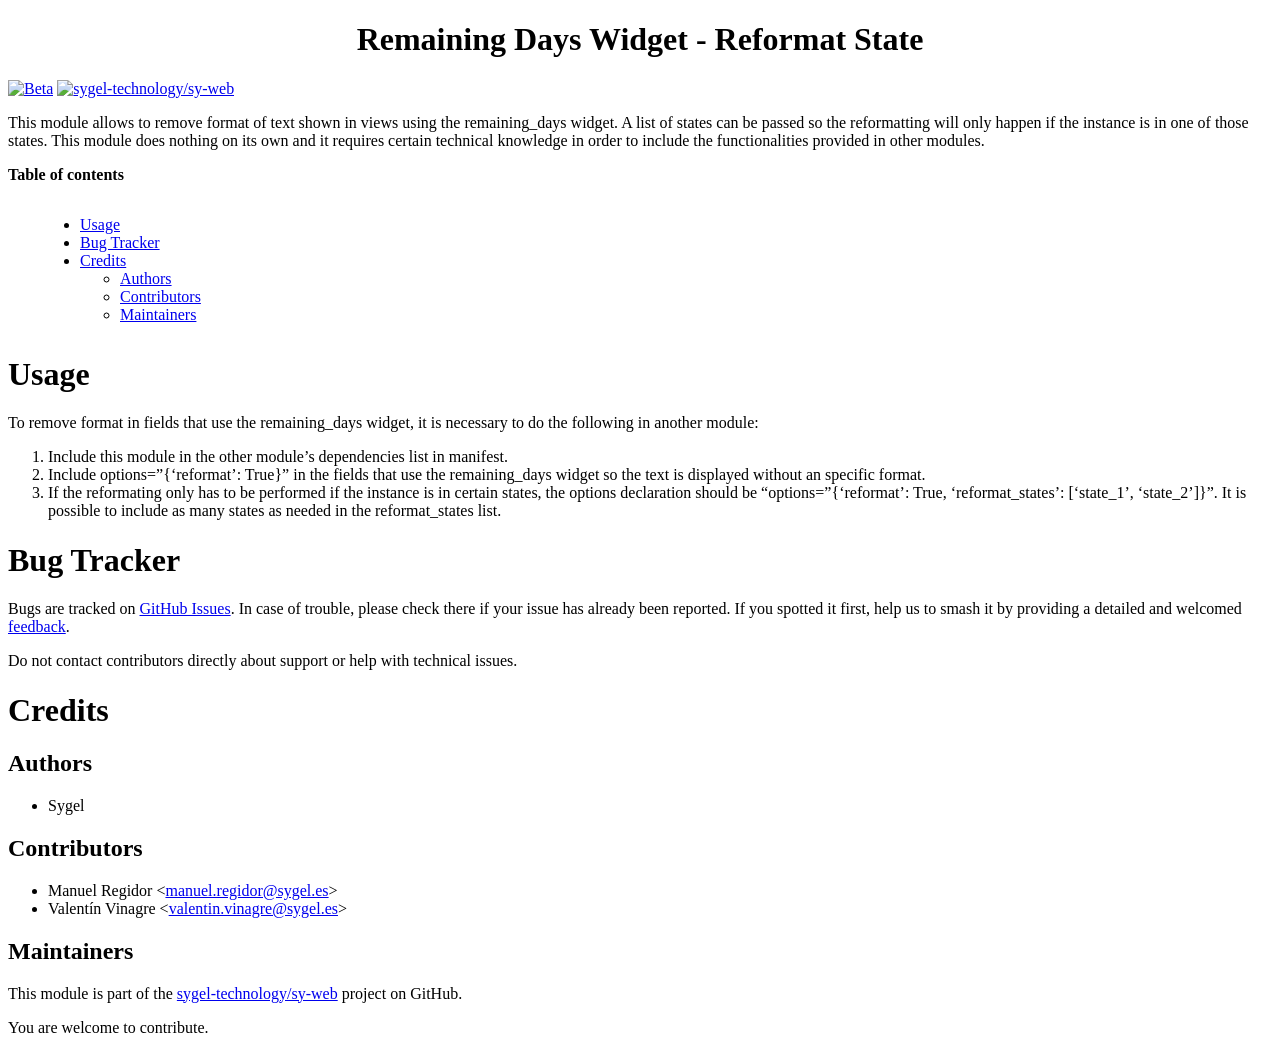
==== remaining_days_widget_reformat_state/static/description/index.html @ 3a1f0bfd "[UPD] README.rst" ====
<!DOCTYPE html PUBLIC "-//W3C//DTD XHTML 1.0 Transitional//EN" "http://www.w3.org/TR/xhtml1/DTD/xhtml1-transitional.dtd">
<html xmlns="http://www.w3.org/1999/xhtml" xml:lang="en" lang="en">
<head>
<meta http-equiv="Content-Type" content="text/html; charset=utf-8" />
<meta name="generator" content="Docutils: https://docutils.sourceforge.io/" />
<title>Remaining Days Widget - Reformat State</title>
<style type="text/css">

/*
:Author: David Goodger (goodger@python.org)
:Id: $Id: html4css1.css 9511 2024-01-13 09:50:07Z milde $
:Copyright: This stylesheet has been placed in the public domain.

Default cascading style sheet for the HTML output of Docutils.
Despite the name, some widely supported CSS2 features are used.

See https://docutils.sourceforge.io/docs/howto/html-stylesheets.html for how to
customize this style sheet.
*/

/* used to remove borders from tables and images */
.borderless, table.borderless td, table.borderless th {
  border: 0 }

table.borderless td, table.borderless th {
  /* Override padding for "table.docutils td" with "! important".
     The right padding separates the table cells. */
  padding: 0 0.5em 0 0 ! important }

.first {
  /* Override more specific margin styles with "! important". */
  margin-top: 0 ! important }

.last, .with-subtitle {
  margin-bottom: 0 ! important }

.hidden {
  display: none }

.subscript {
  vertical-align: sub;
  font-size: smaller }

.superscript {
  vertical-align: super;
  font-size: smaller }

a.toc-backref {
  text-decoration: none ;
  color: black }

blockquote.epigraph {
  margin: 2em 5em ; }

dl.docutils dd {
  margin-bottom: 0.5em }

object[type="image/svg+xml"], object[type="application/x-shockwave-flash"] {
  overflow: hidden;
}

/* Uncomment (and remove this text!) to get bold-faced definition list terms
dl.docutils dt {
  font-weight: bold }
*/

div.abstract {
  margin: 2em 5em }

div.abstract p.topic-title {
  font-weight: bold ;
  text-align: center }

div.admonition, div.attention, div.caution, div.danger, div.error,
div.hint, div.important, div.note, div.tip, div.warning {
  margin: 2em ;
  border: medium outset ;
  padding: 1em }

div.admonition p.admonition-title, div.hint p.admonition-title,
div.important p.admonition-title, div.note p.admonition-title,
div.tip p.admonition-title {
  font-weight: bold ;
  font-family: sans-serif }

div.attention p.admonition-title, div.caution p.admonition-title,
div.danger p.admonition-title, div.error p.admonition-title,
div.warning p.admonition-title, .code .error {
  color: red ;
  font-weight: bold ;
  font-family: sans-serif }

/* Uncomment (and remove this text!) to get reduced vertical space in
   compound paragraphs.
div.compound .compound-first, div.compound .compound-middle {
  margin-bottom: 0.5em }

div.compound .compound-last, div.compound .compound-middle {
  margin-top: 0.5em }
*/

div.dedication {
  margin: 2em 5em ;
  text-align: center ;
  font-style: italic }

div.dedication p.topic-title {
  font-weight: bold ;
  font-style: normal }

div.figure {
  margin-left: 2em ;
  margin-right: 2em }

div.footer, div.header {
  clear: both;
  font-size: smaller }

div.line-block {
  display: block ;
  margin-top: 1em ;
  margin-bottom: 1em }

div.line-block div.line-block {
  margin-top: 0 ;
  margin-bottom: 0 ;
  margin-left: 1.5em }

div.sidebar {
  margin: 0 0 0.5em 1em ;
  border: medium outset ;
  padding: 1em ;
  background-color: #ffffee ;
  width: 40% ;
  float: right ;
  clear: right }

div.sidebar p.rubric {
  font-family: sans-serif ;
  font-size: medium }

div.system-messages {
  margin: 5em }

div.system-messages h1 {
  color: red }

div.system-message {
  border: medium outset ;
  padding: 1em }

div.system-message p.system-message-title {
  color: red ;
  font-weight: bold }

div.topic {
  margin: 2em }

h1.section-subtitle, h2.section-subtitle, h3.section-subtitle,
h4.section-subtitle, h5.section-subtitle, h6.section-subtitle {
  margin-top: 0.4em }

h1.title {
  text-align: center }

h2.subtitle {
  text-align: center }

hr.docutils {
  width: 75% }

img.align-left, .figure.align-left, object.align-left, table.align-left {
  clear: left ;
  float: left ;
  margin-right: 1em }

img.align-right, .figure.align-right, object.align-right, table.align-right {
  clear: right ;
  float: right ;
  margin-left: 1em }

img.align-center, .figure.align-center, object.align-center {
  display: block;
  margin-left: auto;
  margin-right: auto;
}

table.align-center {
  margin-left: auto;
  margin-right: auto;
}

.align-left {
  text-align: left }

.align-center {
  clear: both ;
  text-align: center }

.align-right {
  text-align: right }

/* reset inner alignment in figures */
div.align-right {
  text-align: inherit }

/* div.align-center * { */
/*   text-align: left } */

.align-top    {
  vertical-align: top }

.align-middle {
  vertical-align: middle }

.align-bottom {
  vertical-align: bottom }

ol.simple, ul.simple {
  margin-bottom: 1em }

ol.arabic {
  list-style: decimal }

ol.loweralpha {
  list-style: lower-alpha }

ol.upperalpha {
  list-style: upper-alpha }

ol.lowerroman {
  list-style: lower-roman }

ol.upperroman {
  list-style: upper-roman }

p.attribution {
  text-align: right ;
  margin-left: 50% }

p.caption {
  font-style: italic }

p.credits {
  font-style: italic ;
  font-size: smaller }

p.label {
  white-space: nowrap }

p.rubric {
  font-weight: bold ;
  font-size: larger ;
  color: maroon ;
  text-align: center }

p.sidebar-title {
  font-family: sans-serif ;
  font-weight: bold ;
  font-size: larger }

p.sidebar-subtitle {
  font-family: sans-serif ;
  font-weight: bold }

p.topic-title {
  font-weight: bold }

pre.address {
  margin-bottom: 0 ;
  margin-top: 0 ;
  font: inherit }

pre.literal-block, pre.doctest-block, pre.math, pre.code {
  margin-left: 2em ;
  margin-right: 2em }

pre.code .ln { color: gray; } /* line numbers */
pre.code, code { background-color: #eeeeee }
pre.code .comment, code .comment { color: #5C6576 }
pre.code .keyword, code .keyword { color: #3B0D06; font-weight: bold }
pre.code .literal.string, code .literal.string { color: #0C5404 }
pre.code .name.builtin, code .name.builtin { color: #352B84 }
pre.code .deleted, code .deleted { background-color: #DEB0A1}
pre.code .inserted, code .inserted { background-color: #A3D289}

span.classifier {
  font-family: sans-serif ;
  font-style: oblique }

span.classifier-delimiter {
  font-family: sans-serif ;
  font-weight: bold }

span.interpreted {
  font-family: sans-serif }

span.option {
  white-space: nowrap }

span.pre {
  white-space: pre }

span.problematic, pre.problematic {
  color: red }

span.section-subtitle {
  /* font-size relative to parent (h1..h6 element) */
  font-size: 80% }

table.citation {
  border-left: solid 1px gray;
  margin-left: 1px }

table.docinfo {
  margin: 2em 4em }

table.docutils {
  margin-top: 0.5em ;
  margin-bottom: 0.5em }

table.footnote {
  border-left: solid 1px black;
  margin-left: 1px }

table.docutils td, table.docutils th,
table.docinfo td, table.docinfo th {
  padding-left: 0.5em ;
  padding-right: 0.5em ;
  vertical-align: top }

table.docutils th.field-name, table.docinfo th.docinfo-name {
  font-weight: bold ;
  text-align: left ;
  white-space: nowrap ;
  padding-left: 0 }

/* "booktabs" style (no vertical lines) */
table.docutils.booktabs {
  border: 0px;
  border-top: 2px solid;
  border-bottom: 2px solid;
  border-collapse: collapse;
}
table.docutils.booktabs * {
  border: 0px;
}
table.docutils.booktabs th {
  border-bottom: thin solid;
  text-align: left;
}

h1 tt.docutils, h2 tt.docutils, h3 tt.docutils,
h4 tt.docutils, h5 tt.docutils, h6 tt.docutils {
  font-size: 100% }

ul.auto-toc {
  list-style-type: none }

</style>
</head>
<body>
<div class="document" id="remaining-days-widget-reformat-state">
<h1 class="title">Remaining Days Widget - Reformat State</h1>

<!-- !!!!!!!!!!!!!!!!!!!!!!!!!!!!!!!!!!!!!!!!!!!!!!!!!!!!
!! This file is generated by oca-gen-addon-readme !!
!! changes will be overwritten.                   !!
!!!!!!!!!!!!!!!!!!!!!!!!!!!!!!!!!!!!!!!!!!!!!!!!!!!!
!! source digest: sha256:22329a784f99d01302fb755815f691731fea96dc63a4a55806b18992de20525e
!!!!!!!!!!!!!!!!!!!!!!!!!!!!!!!!!!!!!!!!!!!!!!!!!!!! -->
<p><a class="reference external image-reference" href="https://odoo-community.org/page/development-status"><img alt="Beta" src="https://img.shields.io/badge/maturity-Beta-yellow.png" /></a> <a class="reference external image-reference" href="https://github.com/sygel-technology/sy-web/tree/14.0/remaining_days_widget_reformat_state"><img alt="sygel-technology/sy-web" src="https://img.shields.io/badge/github-sygel--technology%2Fsy--web-lightgray.png?logo=github" /></a></p>
<p>This module allows to remove format of text shown in views using the remaining_days
widget. A list of states can be passed so the reformatting will only happen if the
instance is in one of those states.
This module does nothing on its own and it requires certain technical knowledge in
order to include the functionalities provided in other modules.</p>
<p><strong>Table of contents</strong></p>
<div class="contents local topic" id="contents">
<ul class="simple">
<li><a class="reference internal" href="#usage" id="toc-entry-1">Usage</a></li>
<li><a class="reference internal" href="#bug-tracker" id="toc-entry-2">Bug Tracker</a></li>
<li><a class="reference internal" href="#credits" id="toc-entry-3">Credits</a><ul>
<li><a class="reference internal" href="#authors" id="toc-entry-4">Authors</a></li>
<li><a class="reference internal" href="#contributors" id="toc-entry-5">Contributors</a></li>
<li><a class="reference internal" href="#maintainers" id="toc-entry-6">Maintainers</a></li>
</ul>
</li>
</ul>
</div>
<div class="section" id="usage">
<h1><a class="toc-backref" href="#toc-entry-1">Usage</a></h1>
<p>To remove format in fields that use the remaining_days widget, it is necessary to do
the following in another module:</p>
<ol class="arabic simple">
<li>Include this module in the other module’s dependencies list in manifest.</li>
<li>Include options=”{‘reformat’: True}” in the fields that use the remaining_days
widget so the text is displayed without an specific format.</li>
<li>If the reformating only has to be performed if the instance is in certain states,
the options declaration should be “options=”{‘reformat’: True, ‘reformat_states’:
[‘state_1’, ‘state_2’]}”. It is possible to include as many states as needed in the
reformat_states list.</li>
</ol>
</div>
<div class="section" id="bug-tracker">
<h1><a class="toc-backref" href="#toc-entry-2">Bug Tracker</a></h1>
<p>Bugs are tracked on <a class="reference external" href="https://github.com/sygel-technology/sy-web/issues">GitHub Issues</a>.
In case of trouble, please check there if your issue has already been reported.
If you spotted it first, help us to smash it by providing a detailed and welcomed
<a class="reference external" href="https://github.com/sygel-technology/sy-web/issues/new?body=module:%20remaining_days_widget_reformat_state%0Aversion:%2014.0%0A%0A**Steps%20to%20reproduce**%0A-%20...%0A%0A**Current%20behavior**%0A%0A**Expected%20behavior**">feedback</a>.</p>
<p>Do not contact contributors directly about support or help with technical issues.</p>
</div>
<div class="section" id="credits">
<h1><a class="toc-backref" href="#toc-entry-3">Credits</a></h1>
<div class="section" id="authors">
<h2><a class="toc-backref" href="#toc-entry-4">Authors</a></h2>
<ul class="simple">
<li>Sygel</li>
</ul>
</div>
<div class="section" id="contributors">
<h2><a class="toc-backref" href="#toc-entry-5">Contributors</a></h2>
<ul class="simple">
<li>Manuel Regidor &lt;<a class="reference external" href="mailto:manuel.regidor&#64;sygel.es">manuel.regidor&#64;sygel.es</a>&gt;</li>
<li>Valentín Vinagre &lt;<a class="reference external" href="mailto:valentin.vinagre&#64;sygel.es">valentin.vinagre&#64;sygel.es</a>&gt;</li>
</ul>
</div>
<div class="section" id="maintainers">
<h2><a class="toc-backref" href="#toc-entry-6">Maintainers</a></h2>
<p>This module is part of the <a class="reference external" href="https://github.com/sygel-technology/sy-web/tree/14.0/remaining_days_widget_reformat_state">sygel-technology/sy-web</a> project on GitHub.</p>
<p>You are welcome to contribute.</p>
</div>
</div>
</div>
</body>
</html>
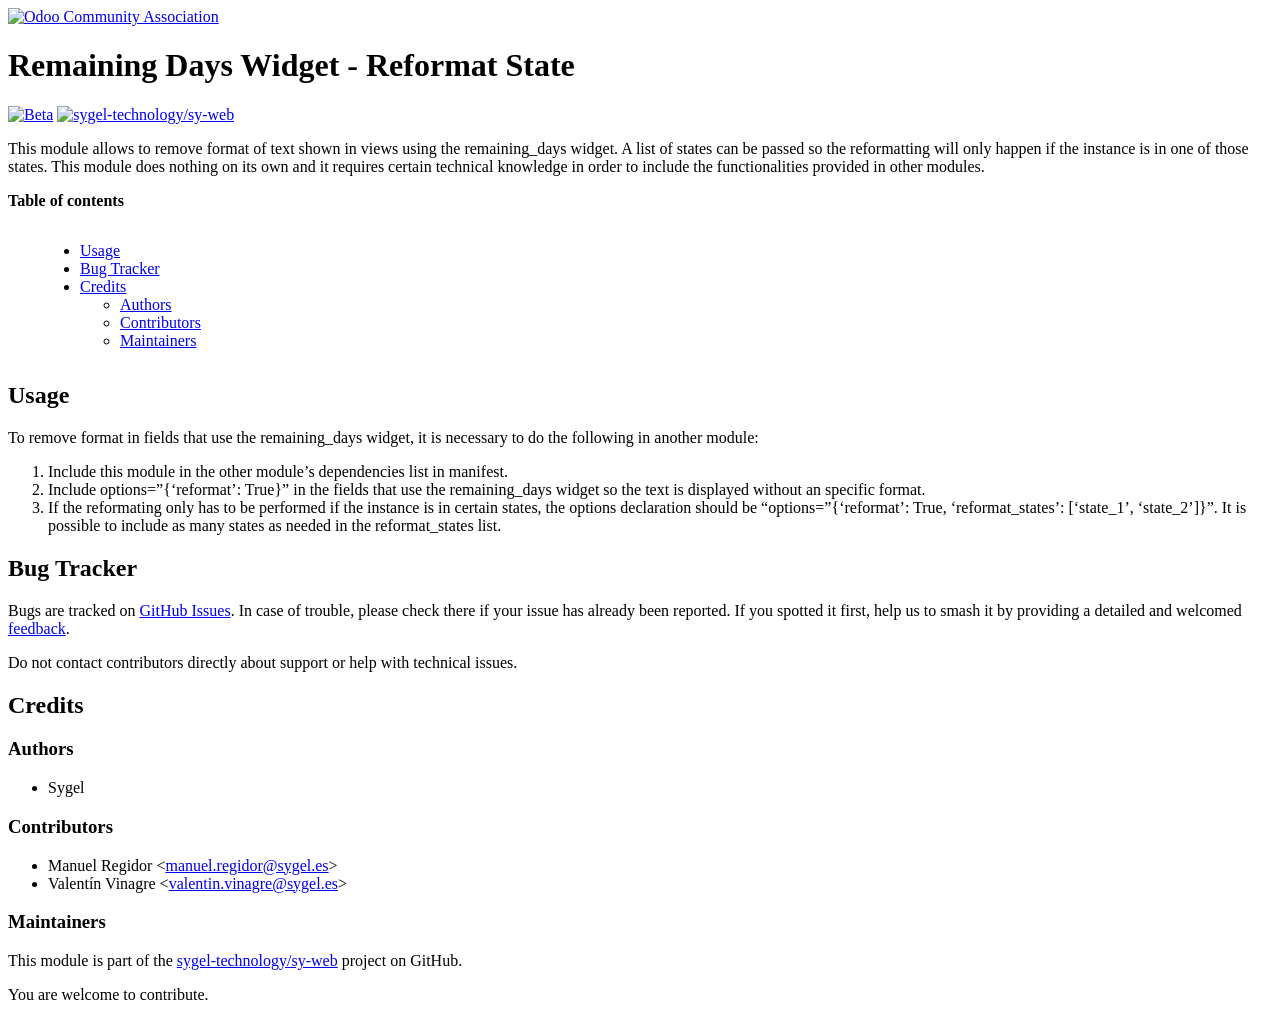
==== commit 67d2caa4: "[T-10155][IMP] web_widget_remaining_days_reformat_state: pre-commit auto fixes" ====
--- a/remaining_days_widget_reformat_state/static/description/index.html
+++ b/remaining_days_widget_reformat_state/static/description/index.html
@@ -3,7 +3,7 @@
 <head>
 <meta http-equiv="Content-Type" content="text/html; charset=utf-8" />
 <meta name="generator" content="Docutils: https://docutils.sourceforge.io/" />
-<title>Remaining Days Widget - Reformat State</title>
+<title>README.rst</title>
 <style type="text/css">
 
 /*
@@ -360,21 +360,27 @@
 </style>
 </head>
 <body>
-<div class="document" id="remaining-days-widget-reformat-state">
-<h1 class="title">Remaining Days Widget - Reformat State</h1>
-
+<div class="document">
+
+
+<a class="reference external image-reference" href="https://odoo-community.org/get-involved?utm_source=readme">
+<img alt="Odoo Community Association" src="https://odoo-community.org/readme-banner-image" />
+</a>
+<div class="section" id="remaining-days-widget-reformat-state">
+<h1>Remaining Days Widget - Reformat State</h1>
 <!-- !!!!!!!!!!!!!!!!!!!!!!!!!!!!!!!!!!!!!!!!!!!!!!!!!!!!
 !! This file is generated by oca-gen-addon-readme !!
 !! changes will be overwritten.                   !!
 !!!!!!!!!!!!!!!!!!!!!!!!!!!!!!!!!!!!!!!!!!!!!!!!!!!!
 !! source digest: sha256:22329a784f99d01302fb755815f691731fea96dc63a4a55806b18992de20525e
 !!!!!!!!!!!!!!!!!!!!!!!!!!!!!!!!!!!!!!!!!!!!!!!!!!!! -->
-<p><a class="reference external image-reference" href="https://odoo-community.org/page/development-status"><img alt="Beta" src="https://img.shields.io/badge/maturity-Beta-yellow.png" /></a> <a class="reference external image-reference" href="https://github.com/sygel-technology/sy-web/tree/14.0/remaining_days_widget_reformat_state"><img alt="sygel-technology/sy-web" src="https://img.shields.io/badge/github-sygel--technology%2Fsy--web-lightgray.png?logo=github" /></a></p>
-<p>This module allows to remove format of text shown in views using the remaining_days
-widget. A list of states can be passed so the reformatting will only happen if the
-instance is in one of those states.
-This module does nothing on its own and it requires certain technical knowledge in
-order to include the functionalities provided in other modules.</p>
+<p><a class="reference external image-reference" href="https://odoo-community.org/page/development-status"><img alt="Beta" src="https://img.shields.io/badge/maturity-Beta-yellow.png" /></a> <a class="reference external image-reference" href="https://github.com/sygel-technology/sy-web/tree/17.0/remaining_days_widget_reformat_state"><img alt="sygel-technology/sy-web" src="https://img.shields.io/badge/github-sygel--technology%2Fsy--web-lightgray.png?logo=github" /></a></p>
+<p>This module allows to remove format of text shown in views using the
+remaining_days widget. A list of states can be passed so the
+reformatting will only happen if the instance is in one of those states.
+This module does nothing on its own and it requires certain technical
+knowledge in order to include the functionalities provided in other
+modules.</p>
 <p><strong>Table of contents</strong></p>
 <div class="contents local topic" id="contents">
 <ul class="simple">
@@ -389,46 +395,50 @@
 </ul>
 </div>
 <div class="section" id="usage">
-<h1><a class="toc-backref" href="#toc-entry-1">Usage</a></h1>
-<p>To remove format in fields that use the remaining_days widget, it is necessary to do
-the following in another module:</p>
+<h2><a class="toc-backref" href="#toc-entry-1">Usage</a></h2>
+<p>To remove format in fields that use the remaining_days widget, it is
+necessary to do the following in another module:</p>
 <ol class="arabic simple">
-<li>Include this module in the other module’s dependencies list in manifest.</li>
-<li>Include options=”{‘reformat’: True}” in the fields that use the remaining_days
-widget so the text is displayed without an specific format.</li>
-<li>If the reformating only has to be performed if the instance is in certain states,
-the options declaration should be “options=”{‘reformat’: True, ‘reformat_states’:
-[‘state_1’, ‘state_2’]}”. It is possible to include as many states as needed in the
-reformat_states list.</li>
+<li>Include this module in the other module’s dependencies list in
+manifest.</li>
+<li>Include options=”{‘reformat’: True}” in the fields that use the
+remaining_days widget so the text is displayed without an specific
+format.</li>
+<li>If the reformating only has to be performed if the instance is in
+certain states, the options declaration should be
+“options=”{‘reformat’: True, ‘reformat_states’: [‘state_1’,
+‘state_2’]}”. It is possible to include as many states as needed in
+the reformat_states list.</li>
 </ol>
 </div>
 <div class="section" id="bug-tracker">
-<h1><a class="toc-backref" href="#toc-entry-2">Bug Tracker</a></h1>
+<h2><a class="toc-backref" href="#toc-entry-2">Bug Tracker</a></h2>
 <p>Bugs are tracked on <a class="reference external" href="https://github.com/sygel-technology/sy-web/issues">GitHub Issues</a>.
 In case of trouble, please check there if your issue has already been reported.
 If you spotted it first, help us to smash it by providing a detailed and welcomed
-<a class="reference external" href="https://github.com/sygel-technology/sy-web/issues/new?body=module:%20remaining_days_widget_reformat_state%0Aversion:%2014.0%0A%0A**Steps%20to%20reproduce**%0A-%20...%0A%0A**Current%20behavior**%0A%0A**Expected%20behavior**">feedback</a>.</p>
+<a class="reference external" href="https://github.com/sygel-technology/sy-web/issues/new?body=module:%20remaining_days_widget_reformat_state%0Aversion:%2017.0%0A%0A**Steps%20to%20reproduce**%0A-%20...%0A%0A**Current%20behavior**%0A%0A**Expected%20behavior**">feedback</a>.</p>
 <p>Do not contact contributors directly about support or help with technical issues.</p>
 </div>
 <div class="section" id="credits">
-<h1><a class="toc-backref" href="#toc-entry-3">Credits</a></h1>
+<h2><a class="toc-backref" href="#toc-entry-3">Credits</a></h2>
 <div class="section" id="authors">
-<h2><a class="toc-backref" href="#toc-entry-4">Authors</a></h2>
+<h3><a class="toc-backref" href="#toc-entry-4">Authors</a></h3>
 <ul class="simple">
 <li>Sygel</li>
 </ul>
 </div>
 <div class="section" id="contributors">
-<h2><a class="toc-backref" href="#toc-entry-5">Contributors</a></h2>
+<h3><a class="toc-backref" href="#toc-entry-5">Contributors</a></h3>
 <ul class="simple">
 <li>Manuel Regidor &lt;<a class="reference external" href="mailto:manuel.regidor&#64;sygel.es">manuel.regidor&#64;sygel.es</a>&gt;</li>
 <li>Valentín Vinagre &lt;<a class="reference external" href="mailto:valentin.vinagre&#64;sygel.es">valentin.vinagre&#64;sygel.es</a>&gt;</li>
 </ul>
 </div>
 <div class="section" id="maintainers">
-<h2><a class="toc-backref" href="#toc-entry-6">Maintainers</a></h2>
-<p>This module is part of the <a class="reference external" href="https://github.com/sygel-technology/sy-web/tree/14.0/remaining_days_widget_reformat_state">sygel-technology/sy-web</a> project on GitHub.</p>
+<h3><a class="toc-backref" href="#toc-entry-6">Maintainers</a></h3>
+<p>This module is part of the <a class="reference external" href="https://github.com/sygel-technology/sy-web/tree/17.0/remaining_days_widget_reformat_state">sygel-technology/sy-web</a> project on GitHub.</p>
 <p>You are welcome to contribute.</p>
+</div>
 </div>
 </div>
 </div>
